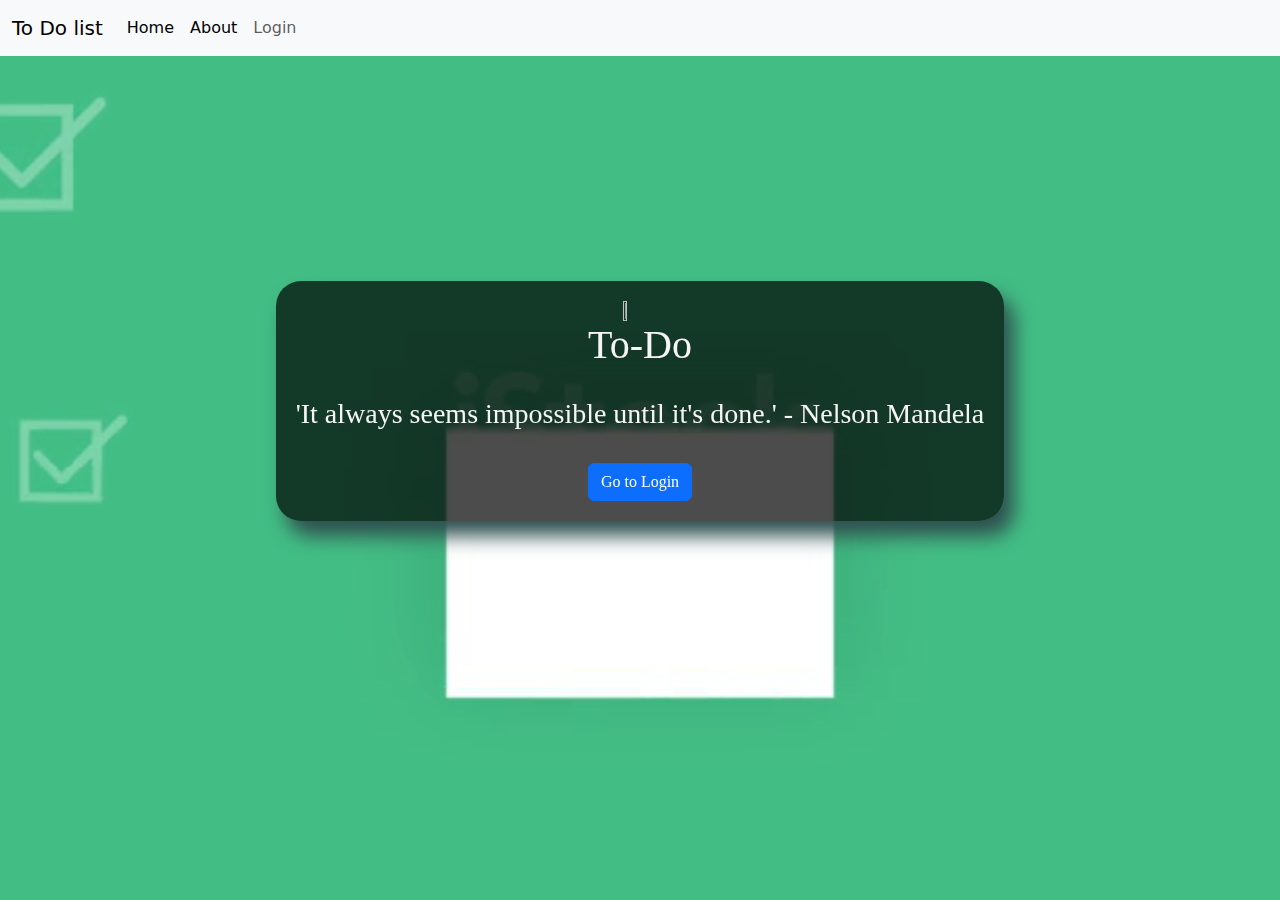
==== Home.html @ 44f63057 "Add files via upload" ====
<html lang="en">
<head>
    <meta charset="UTF-8">
    <meta name="viewport" content="width=device-width, initial-scale=1.0">
    <title>To-Do</title>
    <!-- <link rel="stylesheet" href="/css/bootstrap.min.css"> -->
    <link href="https://cdn.jsdelivr.net/npm/bootstrap@5.3.3/dist/css/bootstrap.min.css" rel="stylesheet" integrity="sha384-QWTKZyjpPEjISv5WaRU9OFeRpok6YctnYmDr5pNlyT2bRjXh0JMhjY6hW+ALEwIH" crossorigin="anonymous">
    <script src="https://cdn.jsdelivr.net/npm/bootstrap@5.3.3/dist/js/bootstrap.bundle.min.js" integrity="sha384-YvpcrYf0tY3lHB60NNkmXc5s9fDVZLESaAA55NDzOxhy9GkcIdslK1eN7N6jIeHz" crossorigin="anonymous"></script>
    <link rel="stylesheet" href="style.css">
</head>
<body>


    <!-- background vedio -->
    <div class="video-background">
        <video autoplay muted loop id="background-video">
            <source src="/istockphoto-1326639878-640_adpp_is.mp4" type="video/mp4">
            Your browser does not support the video tag.
        </video>
    </div>



    <!-- nav -->
    <nav class="navbar navbar-expand-lg bg-body-tertiary ">
        <div class="container-fluid">
          <a class="navbar-brand" href="#">To Do list</a>
          <button class="navbar-toggler" type="button" data-bs-toggle="collapse" data-bs-target="#navbarSupportedContent" aria-controls="navbarSupportedContent" aria-expanded="false" aria-label="Toggle navigation">
            <span class="navbar-toggler-icon"></span>
          </button>
          <div class="collapse navbar-collapse" id="navbarSupportedContent">
            <ul class="navbar-nav me-auto mb-2 mb-lg-0">
              <li class="nav-item">
                <a class="nav-link active" aria-current="page" href="index.html">Home</a>
              </li>
              <li class="nav-item">
                <a class="nav-link active" href="about.html">About</a>
              </li>
              <li class="nav-item">
                <a class="nav-link" href="index.html">Login</a>
              </li>
              
              </li>
              
            </ul>
            
          </div>
        </div>
      </nav>
      <!-- nav bar end -->


    <!-- content -->
      <div class="container">
        <div class="content">
        <img src="https://upload.wikimedia.org/wikipedia/commons/6/67/Microsoft_To-Do_icon.png" alt="" style="background-color: transparent; width: 5%;">          
        <h1 >To-Do</h1>
        <h3 style="text-align:center;">'It always seems impossible until it's done.' - Nelson Mandela</h3><br>
        <a href="index.html"> <button class="btn btn-primary">Go to Login</button></a>
      </div>
    </div>

    <script src="/main.js"></script>
  
</body>
</html>
---- style.css ----
html, body {
    margin: 0;
    padding: 0;
    height: 100%;
    overflow: auto;
    
}

.video-background {
    position: absolute;
    top: 0;
    left: 0;
    width: 100%;
    height: 100%;
    overflow: hidden;
    z-index: -1; 
}

#background-video {
    position: absolute;
    top: 50%;
    left: 50%;
    width: 100%;
    height: 100%;
    object-fit: cover; 
    transform: translate(-50%, -50%);
}
/* bg vedioo end */

.logo{
    height: 30px;
    width: auto;
    padding-right: 2px;

}


/* content */

.content{
    /* margin-right: 20%;;
    margin-left: 20%; */
    display: flex;
    flex-wrap: wrap;
    justify-content: center;
    flex-direction: column;
    align-items: center;
    padding: 20px;
    background-color: rgba(0, 0, 0, 0.7);
    border-radius: 25px;
    box-shadow: 10px 15px 20px darkslategrey;
    font-family:Cambria, Cochin, Georgia, Times, 'Times New Roman', serif;
    
    
    
}
.content h3{
    margin-top: 20px;
}
h1,h3{
    color: whitesmoke;
}

.container{
    /* border: 2px solid blue; */
    display: flex;
    align-items: center;
    justify-content: center;
    position: relative;
    top:25%
}

footer{
    border: 2px solid red;
    position:absolute;bottom: 0;
    display: flex;
    width: 100%;
    justify-content: space-around;
    


}
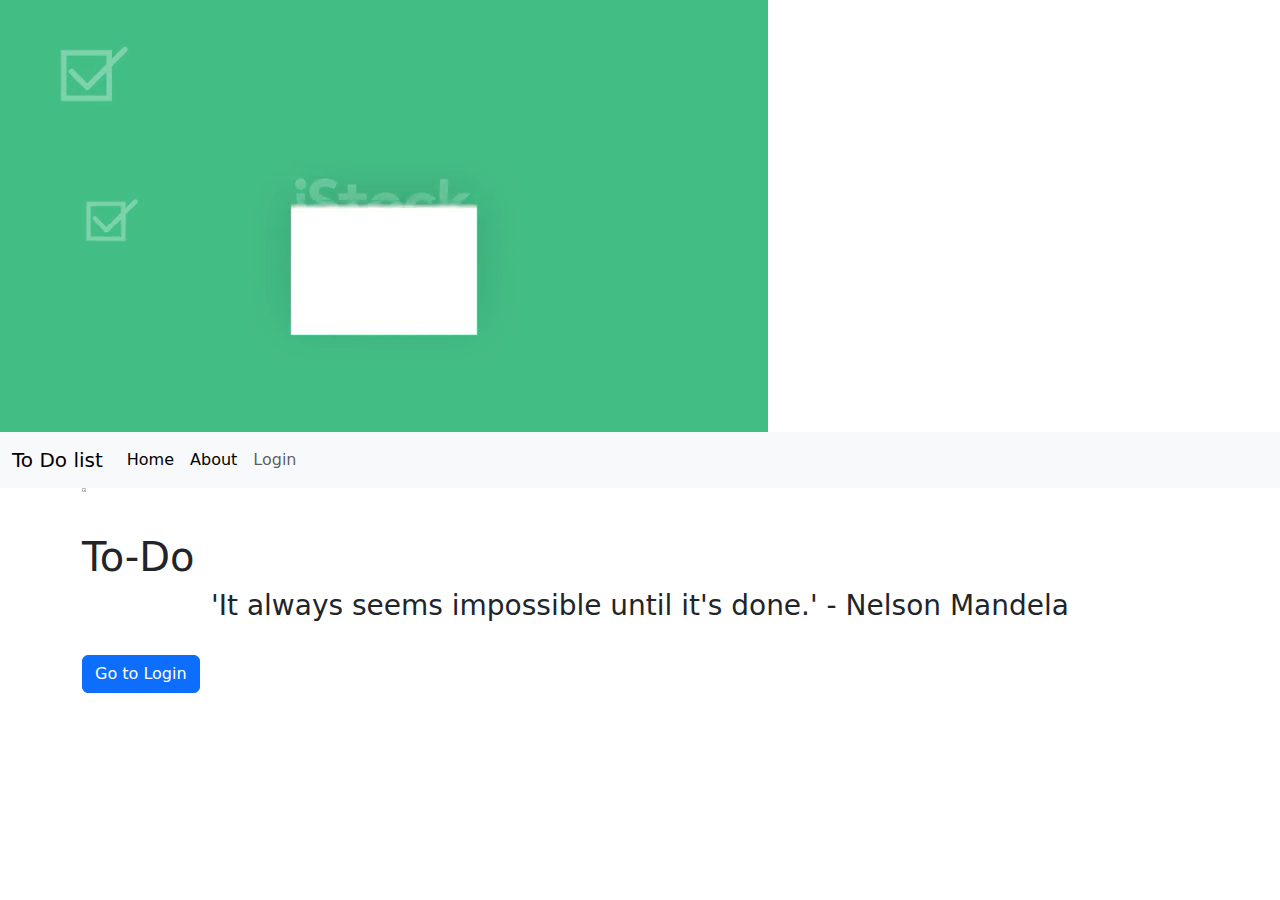
==== commit a5efb8a6: "Home.html" ====
--- a/Home.html
+++ b/Home.html
@@ -6,18 +6,17 @@
     <!-- <link rel="stylesheet" href="/css/bootstrap.min.css"> -->
     <link href="https://cdn.jsdelivr.net/npm/bootstrap@5.3.3/dist/css/bootstrap.min.css" rel="stylesheet" integrity="sha384-QWTKZyjpPEjISv5WaRU9OFeRpok6YctnYmDr5pNlyT2bRjXh0JMhjY6hW+ALEwIH" crossorigin="anonymous">
     <script src="https://cdn.jsdelivr.net/npm/bootstrap@5.3.3/dist/js/bootstrap.bundle.min.js" integrity="sha384-YvpcrYf0tY3lHB60NNkmXc5s9fDVZLESaAA55NDzOxhy9GkcIdslK1eN7N6jIeHz" crossorigin="anonymous"></script>
-    <link rel="stylesheet" href="style.css">
+    <link rel="stylesheet" href="/css/index.css">
 </head>
 <body>
 
-
     <!-- background vedio -->
     <div class="video-background">
-        <video autoplay muted loop id="background-video">
-            <source src="/istockphoto-1326639878-640_adpp_is.mp4" type="video/mp4">
-            Your browser does not support the video tag.
-        </video>
-    </div>
+      <video autoplay muted loop id="background-video">
+          <source src="/istockphoto-1326639878-640_adpp_is.mp4" type="video/mp4">
+          Your browser does not support the video tag.
+      </video>
+  </div>
 
 
 
@@ -31,13 +30,13 @@
           <div class="collapse navbar-collapse" id="navbarSupportedContent">
             <ul class="navbar-nav me-auto mb-2 mb-lg-0">
               <li class="nav-item">
-                <a class="nav-link active" aria-current="page" href="index.html">Home</a>
+                <a class="nav-link active" aria-current="page" href="Home.html">Home</a>
               </li>
               <li class="nav-item">
                 <a class="nav-link active" href="about.html">About</a>
               </li>
               <li class="nav-item">
-                <a class="nav-link" href="index.html">Login</a>
+                <a class="nav-link" href="login.html">Login</a>
               </li>
               
               </li>
@@ -56,11 +55,13 @@
         <img src="https://upload.wikimedia.org/wikipedia/commons/6/67/Microsoft_To-Do_icon.png" alt="" style="background-color: transparent; width: 5%;">          
         <h1 >To-Do</h1>
         <h3 style="text-align:center;">'It always seems impossible until it's done.' - Nelson Mandela</h3><br>
-        <a href="index.html"> <button class="btn btn-primary">Go to Login</button></a>
+        <a href="login.html"> <button class="btn btn-primary">Go to Login</button></a>
       </div>
     </div>
+    
+
 
     <script src="/main.js"></script>
   
 </body>
-</html>+</html>
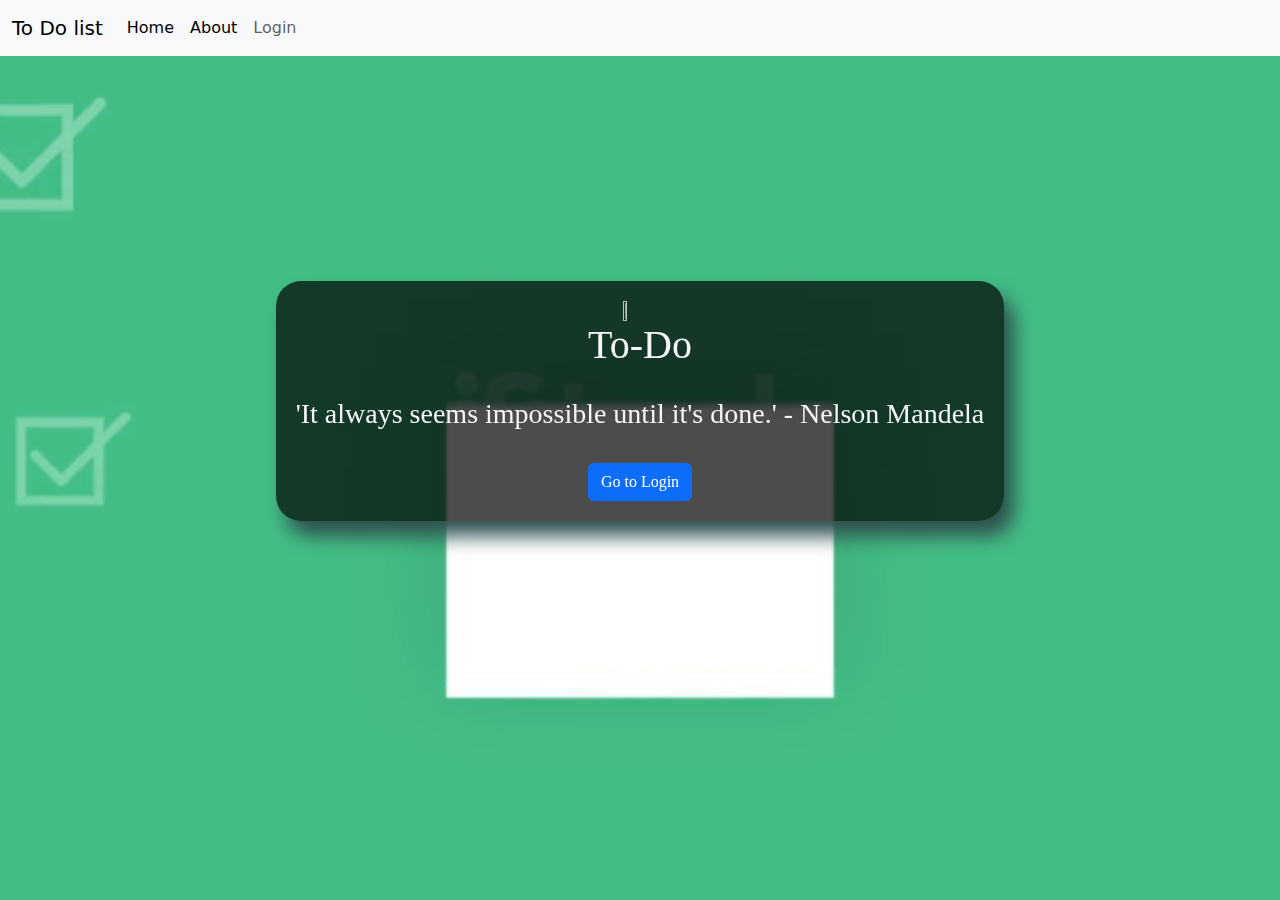
==== commit c48ad569: "Home.html" ====
--- a/Home.html
+++ b/Home.html
@@ -6,7 +6,7 @@
     <!-- <link rel="stylesheet" href="/css/bootstrap.min.css"> -->
     <link href="https://cdn.jsdelivr.net/npm/bootstrap@5.3.3/dist/css/bootstrap.min.css" rel="stylesheet" integrity="sha384-QWTKZyjpPEjISv5WaRU9OFeRpok6YctnYmDr5pNlyT2bRjXh0JMhjY6hW+ALEwIH" crossorigin="anonymous">
     <script src="https://cdn.jsdelivr.net/npm/bootstrap@5.3.3/dist/js/bootstrap.bundle.min.js" integrity="sha384-YvpcrYf0tY3lHB60NNkmXc5s9fDVZLESaAA55NDzOxhy9GkcIdslK1eN7N6jIeHz" crossorigin="anonymous"></script>
-    <link rel="stylesheet" href="/css/index.css">
+    <link rel="stylesheet" href="index.css">
 </head>
 <body>
 
--- a/index.css
+++ b/index.css
@@ -0,0 +1,82 @@
+html, body {
+    margin: 0;
+    padding: 0;
+    height: 100%;
+    overflow: auto;
+    
+}
+
+.video-background {
+    position: absolute;
+    top: 0;
+    left: 0;
+    width: 100%;
+    height: 100%;
+    overflow: hidden;
+    z-index: -1; 
+}
+
+#background-video {
+    position: absolute;
+    top: 50%;
+    left: 50%;
+    width: 100%;
+    height: 100%;
+    object-fit: cover; 
+    transform: translate(-50%, -50%);
+}
+/* bg vedioo end */
+
+.logo{
+    height: 30px;
+    width: auto;
+    padding-right: 2px;
+
+}
+
+
+/* content */
+
+.content{
+    /* margin-right: 20%;;
+    margin-left: 20%; */
+    display: flex;
+    flex-wrap: wrap;
+    justify-content: center;
+    flex-direction: column;
+    align-items: center;
+    padding: 20px;
+    background-color: rgba(0, 0, 0, 0.7);
+    border-radius: 25px;
+    box-shadow: 10px 15px 20px darkslategrey;
+    font-family:Cambria, Cochin, Georgia, Times, 'Times New Roman', serif;
+    
+    
+    
+}
+.content h3{
+    margin-top: 20px;
+}
+h1,h3{
+    color: whitesmoke;
+}
+
+.container{
+    /* border: 2px solid blue; */
+    display: flex;
+    align-items: center;
+    justify-content: center;
+    position: relative;
+    top:25%
+}
+
+footer{
+    border: 2px solid red;
+    position:absolute;bottom: 0;
+    display: flex;
+    width: 100%;
+    justify-content: space-around;
+    
+
+
+}